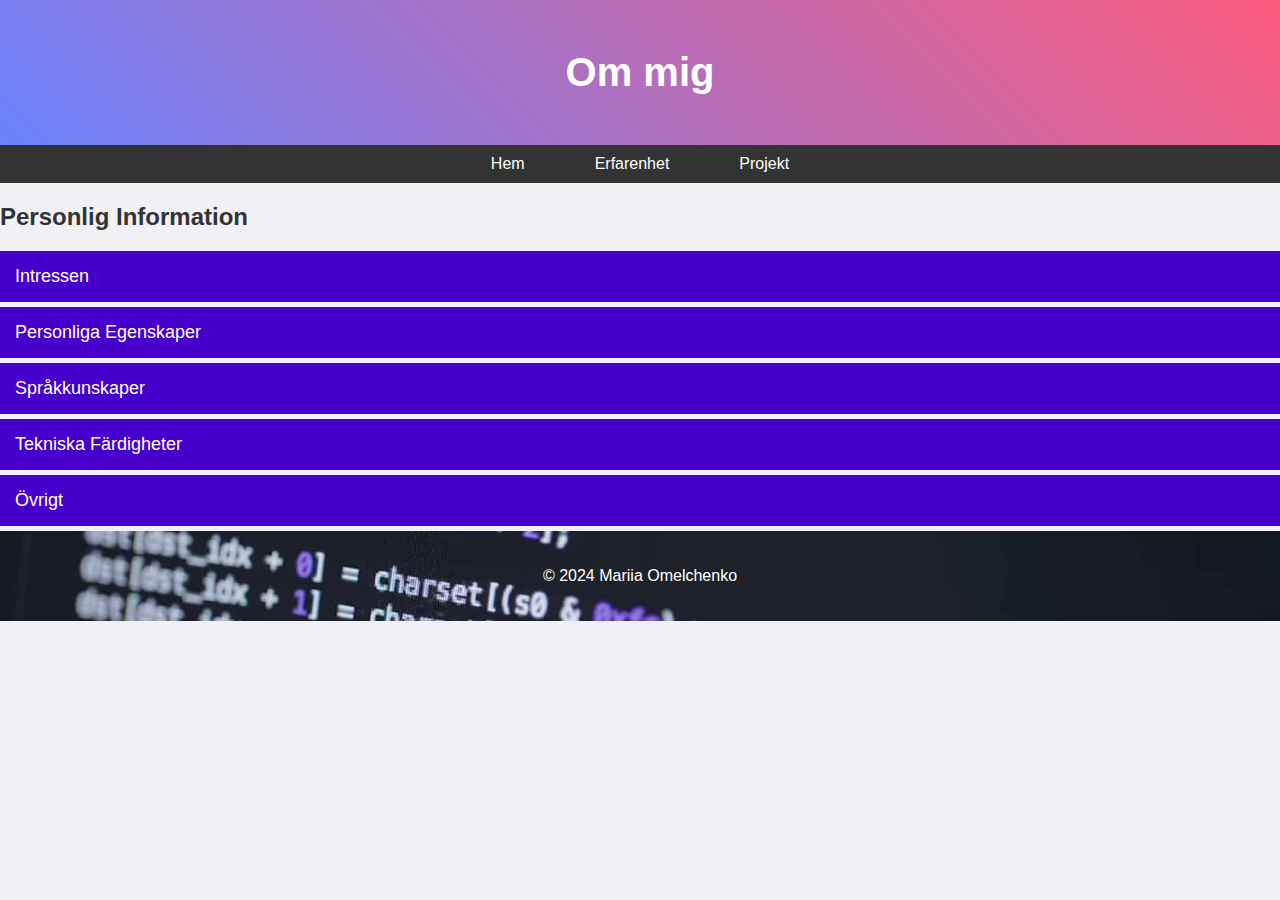
==== about.html @ fc43522a "Add filerna" ====
<!DOCTYPE html>
<html lang="sv">
<head>
    <meta charset="UTF-8">
    <meta name="viewport" content="width=device-width, initial-scale=1.0">
    <title>Om mig</title>
    <link rel="stylesheet" href="styles.css">
</head>
<body>
    <header>
        <div class="header-content">
            <h1>Om mig</h1>
        </div>
    </header>
  
    <nav>
        <ul>
            <li><a href="index.html">Hem</a></li>
            <li><a href="experience.html">Erfarenhet</a></li>
            <li><a href="projects.html">Projekt</a></li>
        </ul>
    </nav>

    <main>
        <section>
            <h2>Personlig Information</h2>
        </section>

        <section class="accordion-section">
            <button class="accordion">Intressen</button>
            <div class="panel">
                <ul>
                    <li>Stickning</li>
                    <li>Skidåkning</li>
                    <li>Cykling</li>
                    <li>Skridskoåkning</li>
                    <li>Handarbete</li>
                </ul>
                <div class="gallery">
                    <img src="h1.jpg" alt="Intresse 1" class="gallery-image">
                    <img src="h2.jpg" alt="Intresse 2" class="gallery-image">
                    <img src="h3.jpg" alt="Intresse 3" class="gallery-image">
                    <img src="h5.jpeg" alt="Intresse 4" class="gallery-image">
                    <img src="4h.jpg" alt="Intresse 5" class="gallery-image">
                </div>
            </div>
        </section>

        <section class="accordion-section">
            <button class="accordion">Personliga Egenskaper</button>
            <div class="panel">
                <ul>
                    <li>Noggrann</li>
                    <li>Ansvarstagande</li>
                    <li>Kreativ</li>
                    <li>Initiativrik</li>
                    <li>Snabblärd</li>
                </ul>
            </div>
        </section>

        <section class="accordion-section">
            <button class="accordion">Språkkunskaper</button>
            <div class="panel">
                <ul>
                    <li>Ukrainska (Modersmål)</li>
                    <li>Ryska (Modersmål)</li>
                    <li>Svenska (Grundläggande)</li>
                    <li>Engelska (Grundläggande)</li>
                </ul>
            </div>
        </section>

        <section class="accordion-section">
            <button class="accordion">Tekniska Färdigheter</button>
            <div class="panel">
                <ul>
                    <li>Programmeringsspråk: C/C++, Delphi, PHP, JavaScript, HTML, SQL, Python, Assembler</li>
                    <li>Verktyg och teknologier: Torgsoft, Wirthmart, Joomla, MS Power BI, Jira, MS SQL, MySQL, Microsoft Office, Битрикс24, DoctorEleks, Emcimed, Grafana, ClickHouse, GitHub, Visual Studio Code, Azure DevOps, Visual Studio</li>
                    <li>Erfarenhet med integration av medicinska system och datavisualisering.</li>
                </ul>
            </div>
        </section>

        <section class="accordion-section">
            <button class="accordion">Övrigt</button>
            <div class="panel">
                <ul>
                    <li>Körkort: Kategori B</li>
                    <li>Ledarskapserfarenhet: Över tre års erfarenhet av ledarskap och utbildning av personal inom IT-branschen.</li>
                    <li>Mer än fyra års erfarenhet inom IT, inklusive medicinsk automation och utveckling.</li>
                </ul>
            </div>
        </section>
    </main>

    <footer>
        <p>© 2024 Mariia Omelchenko</p>
    </footer>

    <script>
        const accordions = document.querySelectorAll('.accordion');

        accordions.forEach(accordion => {
            accordion.addEventListener('click', function() {
                this.classList.toggle('active');
                const panel = this.nextElementSibling;
                if (panel.style.display === "block") {
                    panel.style.display = "none";
                } else {
                    panel.style.display = "block";
                }
            });
        });

        function showDetails(title, details) {
            alert(title + ': ' + details);
        }
    </script>
</body>
</html>
---- styles.css ----
body {
    font-family: 'Arial', sans-serif;
    background-color: #f0f0f5;
    color: #333;
    margin: 0;
    padding: 0;
}
  
header {
    background-image: linear-gradient(45deg, #6a82fb, #fc5c7d);
    color: white;
    padding: 50px 0;
    text-align: center;
}

.header-content h1 {
    font-size: 2.5em;
    margin: 0;
    animation: fadeInDown 1s ease;
}

.header-content p {
    font-size: 1.2em;
    margin: 10px 0;
}

nav ul {
    display: flex;
    justify-content: center;
    background-color: #333;
    list-style: none;
    padding: 10px 0;
    margin: 0;
}

nav ul li {
    margin: 0 15px;
}

nav ul li a {
    color: white;
    text-decoration: none;
    padding: 10px 20px;
    border-radius: 5px;
    transition: background-color 0.3s ease;
}

nav ul li a:hover {
    background-color: #555;
}

article {
    padding: 20px;
    margin: 20px;
    background-color: white;
    border-radius: 10px;
    box-shadow: 0px 4px 10px rgba(0, 0, 0, 0.1);
}

.project-item, .experience, .education {
    margin-bottom: 20px;
}

footer {
    background-image: url('footer.jpg'); 
    background-size: cover; 
    background-position: center; 
    color: white; 
    text-align: center; 
    padding: 20px; 
    position: relative; 
}


.profile-image {
    width: 200px;
    border-radius: 50%;
    display: block;
    margin: 20px auto;
    box-shadow: 0px 4px 15px rgba(0, 0, 0, 0.2);
}

@keyframes fadeInDown {
    0% {
        opacity: 0;
        transform: translateY(-20px);
    }
    100% {
        opacity: 1;
        transform: translateY(0);
    }
}

.accordion {
    background-color: #4700cc;
    color: white;
    cursor: pointer;
    padding: 15px;
    border: none;
    width: 100%;
    text-align: left;
    outline: none;
    font-size: 18px;
    margin-bottom: 5px;
    transition: background-color 0.3s;
}

.accordion:hover {
    background-image: linear-gradient(45deg, #6a82fb, #fc5c7d);
    /*background-color: #005f99;*/
}

.panel {
    padding: 0 15px;
    background-color: #e0efff;
    display: none;
    overflow: hidden;
    border: 1px solid #007acc;
}

.panel p {
    font-size: 16px;
}

.experience-item {
    display: flex; 
    align-items: center; 
    margin-bottom: 15px;
}

.company-logo {
    max-width: 100px; 
    margin-right: 15px;
}

.experience-text {
    flex: 1; 
    text-align: left; 
}

.section-image {
    width: 100%;
    height: auto;
    cursor: pointer;
    transition: transform 0.3s ease;
}

.section-image:hover {
    transform: scale(1.05);
}

.project-item {
    display: flex;
    margin: 15px 0;
}

.project-image {
    width: 100px; 
    height: auto; 
    margin-right: 15px; 
    border-radius: 5px; 
    box-shadow: 0 2px 5px rgba(0, 0, 0, 0.1); 
}

.project-text {
    flex: 1; 
}

.gallery {
    display: flex;
    flex-wrap: wrap; 
    gap: 10px; 
    margin-top: 10px; 
}

.gallery-image {
    width: 100px; 
    height: auto; 
    border-radius: 5px; 
    box-shadow: 0 2px 5px rgba(0, 0, 0, 0.1); 
}
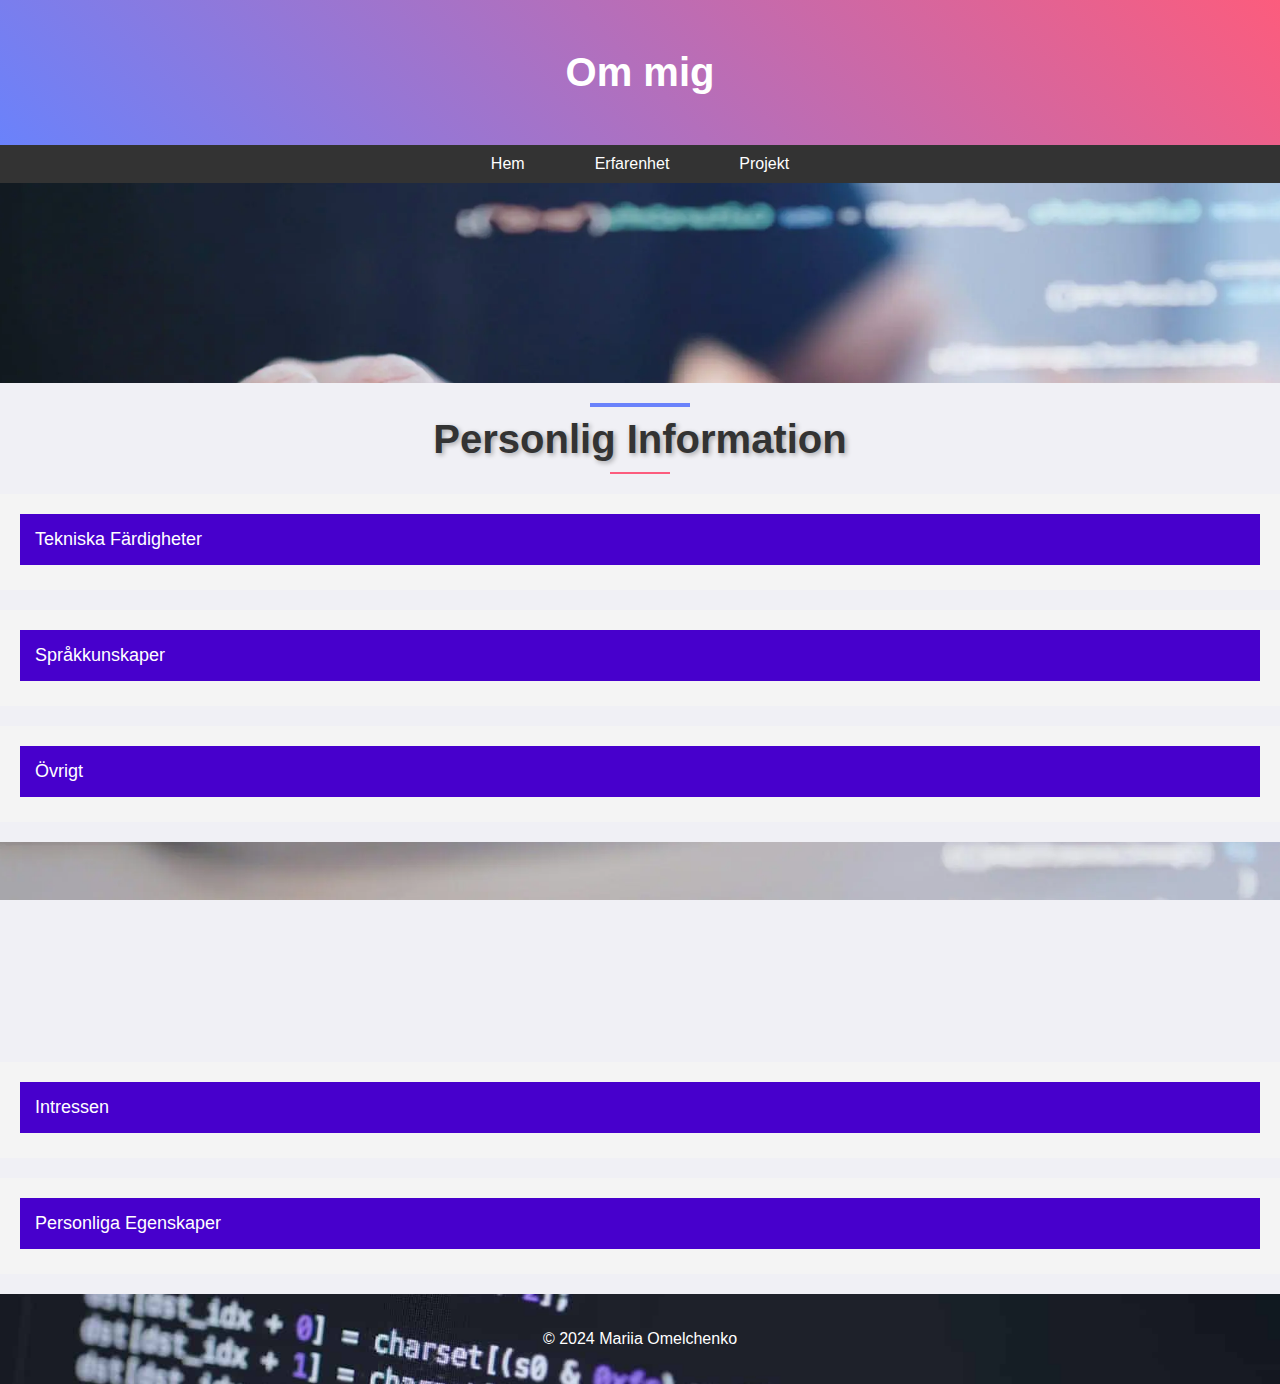
==== commit cc69ca8c: "parallax for page about me" ====
--- a/about.html
+++ b/about.html
@@ -20,41 +20,22 @@
             <li><a href="projects.html">Projekt</a></li>
         </ul>
     </nav>
+    
+    <!-- Parallax Section -->
+    <section class="parallax"></section>
 
     <main>
         <section>
             <h2>Personlig Information</h2>
         </section>
-
+        
         <section class="accordion-section">
-            <button class="accordion">Intressen</button>
+            <button class="accordion">Tekniska Färdigheter</button>
             <div class="panel">
                 <ul>
-                    <li>Stickning</li>
-                    <li>Skidåkning</li>
-                    <li>Cykling</li>
-                    <li>Skridskoåkning</li>
-                    <li>Handarbete</li>
-                </ul>
-                <div class="gallery">
-                    <img src="h1.jpg" alt="Intresse 1" class="gallery-image">
-                    <img src="h2.jpg" alt="Intresse 2" class="gallery-image">
-                    <img src="h3.jpg" alt="Intresse 3" class="gallery-image">
-                    <img src="h5.jpeg" alt="Intresse 4" class="gallery-image">
-                    <img src="4h.jpg" alt="Intresse 5" class="gallery-image">
-                </div>
-            </div>
-        </section>
-
-        <section class="accordion-section">
-            <button class="accordion">Personliga Egenskaper</button>
-            <div class="panel">
-                <ul>
-                    <li>Noggrann</li>
-                    <li>Ansvarstagande</li>
-                    <li>Kreativ</li>
-                    <li>Initiativrik</li>
-                    <li>Snabblärd</li>
+                    <li>Programmeringsspråk: C/C++, Delphi, PHP, JavaScript, HTML, SQL, Python, Assembler</li>
+                    <li>Verktyg och teknologier: Torgsoft, Wirthmart, Joomla, MS Power BI, Jira, MS SQL, MySQL, Microsoft Office, Битрикс24, DoctorEleks, Emcimed, Grafana, ClickHouse, GitHub, Visual Studio Code, Azure DevOps, Visual Studio</li>
+                    <li>Erfarenhet med integration av medicinska system och datavisualisering.</li>
                 </ul>
             </div>
         </section>
@@ -72,26 +53,52 @@
         </section>
 
         <section class="accordion-section">
-            <button class="accordion">Tekniska Färdigheter</button>
+            <button class="accordion">Övrigt</button>
             <div class="panel">
                 <ul>
-                    <li>Programmeringsspråk: C/C++, Delphi, PHP, JavaScript, HTML, SQL, Python, Assembler</li>
-                    <li>Verktyg och teknologier: Torgsoft, Wirthmart, Joomla, MS Power BI, Jira, MS SQL, MySQL, Microsoft Office, Битрикс24, DoctorEleks, Emcimed, Grafana, ClickHouse, GitHub, Visual Studio Code, Azure DevOps, Visual Studio</li>
-                    <li>Erfarenhet med integration av medicinska system och datavisualisering.</li>
+                    <li>Körkort: Kategori B</li>
+                    <li>Ledarskapserfarenhet: Över fem års erfarenhet av ledarskap och utbildning av personal inom IT-branschen.</li>
+                    <li>Mer än fyra års erfarenhet inom IT, inklusive medicinsk automation och utveckling.</li>
                 </ul>
             </div>
         </section>
 
+        <!-- Parallax Section -->
+        <section class="parallax"></section>
+        
         <section class="accordion-section">
-            <button class="accordion">Övrigt</button>
+            <button class="accordion">Intressen</button>
             <div class="panel">
                 <ul>
-                    <li>Körkort: Kategori B</li>
-                    <li>Ledarskapserfarenhet: Över tre års erfarenhet av ledarskap och utbildning av personal inom IT-branschen.</li>
-                    <li>Mer än fyra års erfarenhet inom IT, inklusive medicinsk automation och utveckling.</li>
+                    <li>Stickning</li>
+                    <li>Skidåkning</li>
+                    <li>Cykling</li>
+                    <li>Skridskoåkning</li>
+                    <li>Handarbete</li>
+                </ul>
+                <div class="gallery">
+                    <img src="foto/h1.jpg" alt="Intresse 1" class="gallery-image">
+                    <img src="foto/h2.jpg" alt="Intresse 2" class="gallery-image">
+                    <img src="foto/h3.jpg" alt="Intresse 3" class="gallery-image">
+                    <img src="foto/h5.jpeg" alt="Intresse 4" class="gallery-image">
+                    <img src="foto/4h.jpg" alt="Intresse 5" class="gallery-image">
+                </div>
+            </div>
+        </section>
+
+        <section class="accordion-section">
+            <button class="accordion">Personliga Egenskaper</button>
+            <div class="panel">
+                <ul>
+                    <li>Noggrann</li>
+                    <li>Ansvarstagande</li>
+                    <li>Kreativ</li>
+                    <li>Initiativrik</li>
+                    <li>Snabblärd</li>
                 </ul>
             </div>
         </section>
+  
     </main>
 
     <footer>
--- a/styles.css
+++ b/styles.css
@@ -62,7 +62,7 @@
 }
 
 footer {
-    background-image: url('footer.jpg'); 
+    background-image: url('main_foto/footer.jpg'); 
     background-size: cover; 
     background-position: center; 
     color: white; 
@@ -179,3 +179,55 @@
     border-radius: 5px; 
     box-shadow: 0 2px 5px rgba(0, 0, 0, 0.1); 
 }
+
+
+.parallax {
+    background-image: url('foto/parallax_1.webp');
+    height: 200px; 
+    background-attachment: fixed;
+    background-position: center;
+    background-repeat: no-repeat;
+    background-size: cover;
+    margin-bottom: 20px; 
+}
+
+
+.accordion-section {
+    padding: 20px;
+    background-color: #f4f4f4;
+    margin-bottom: 20px;
+}
+
+h2 {
+    font-size: 2.5em;
+    text-align: center;
+    color: #333;
+    margin: 20px 0;
+    font-family: 'Arial', sans-serif;
+    position: relative;
+    z-index: 1;
+}
+
+h2::before {
+    content: '';
+    display: block;
+    width: 100px;
+    height: 4px;
+    background-color: #6a82fb; 
+    margin: 10px auto;
+}
+
+h2::after {
+    content: '';
+    display: block;
+    width: 60px;
+    height: 2px;
+    background-color: #fc5c7d; 
+    margin: 10px auto;
+}
+
+h2 {
+    animation: fadeIn 1s ease-out;
+    text-shadow: 2px 2px 5px rgba(0, 0, 0, 0.3); 
+}
+
